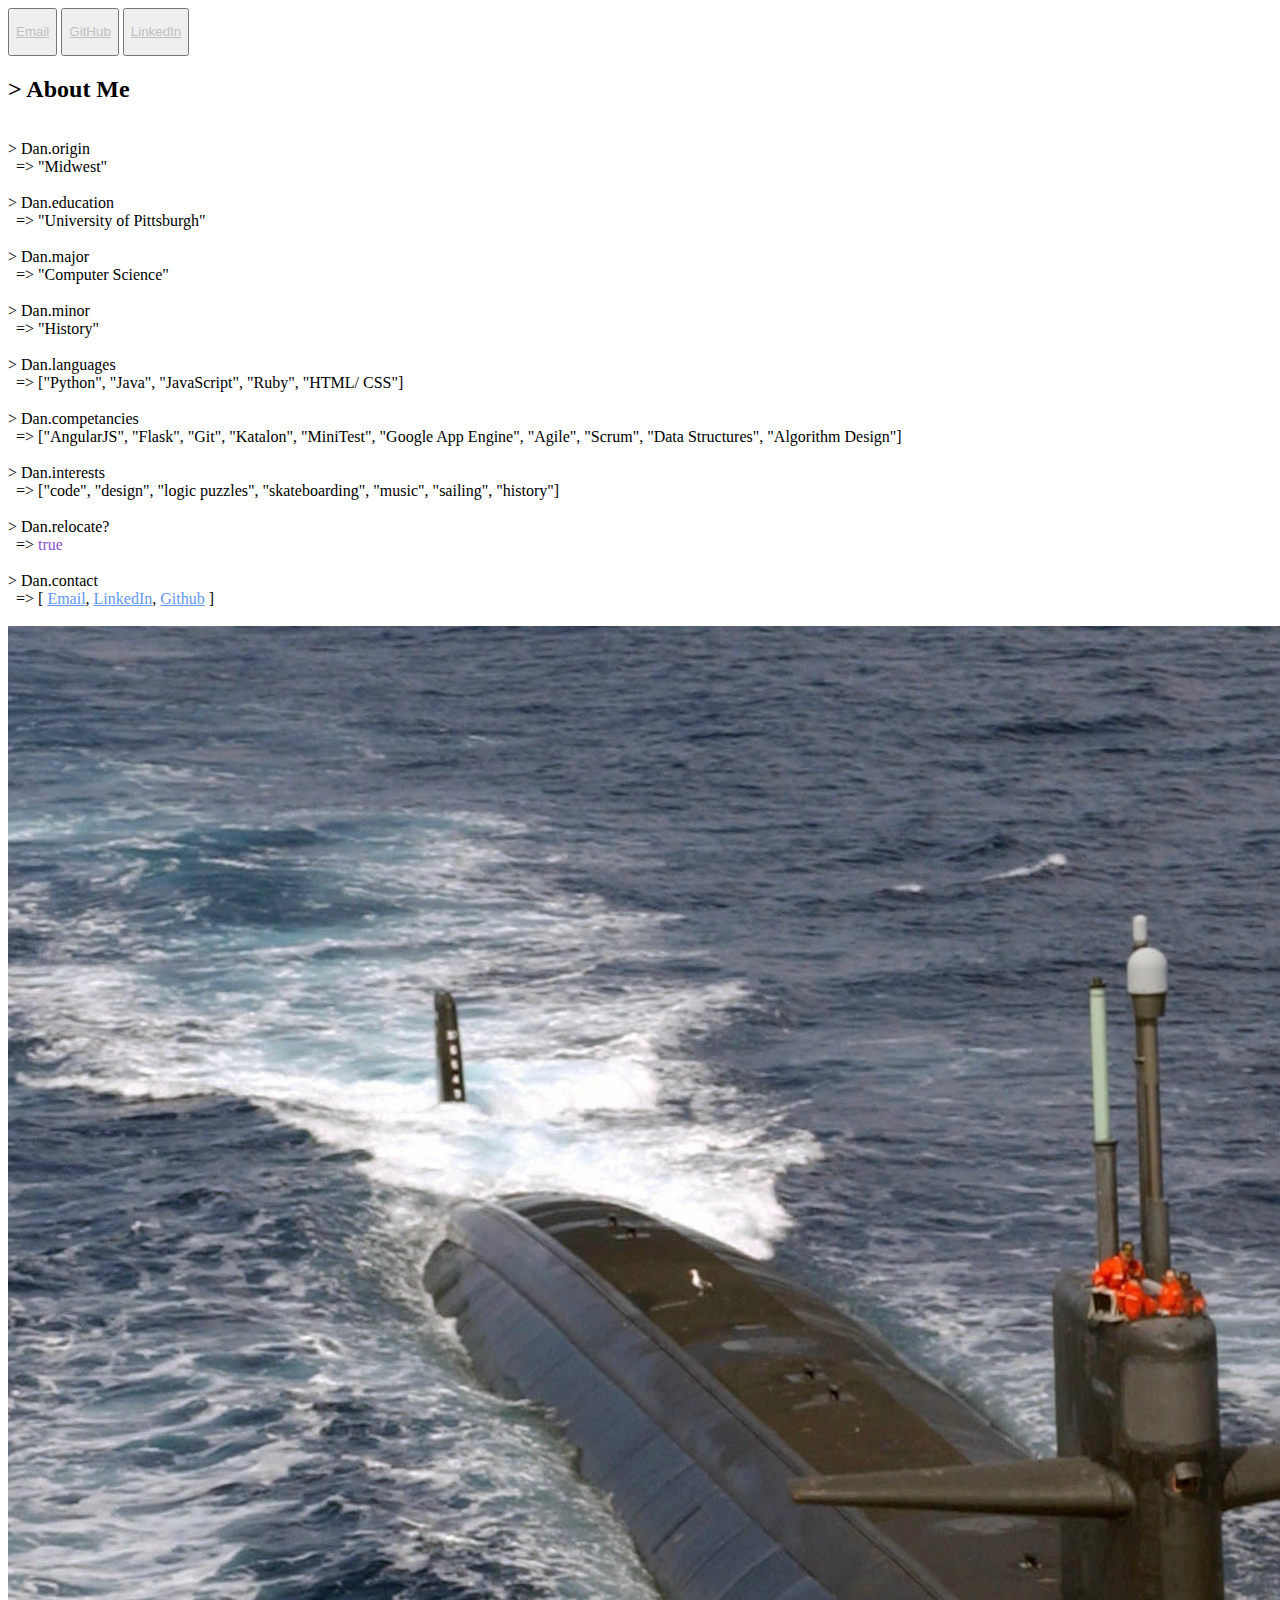
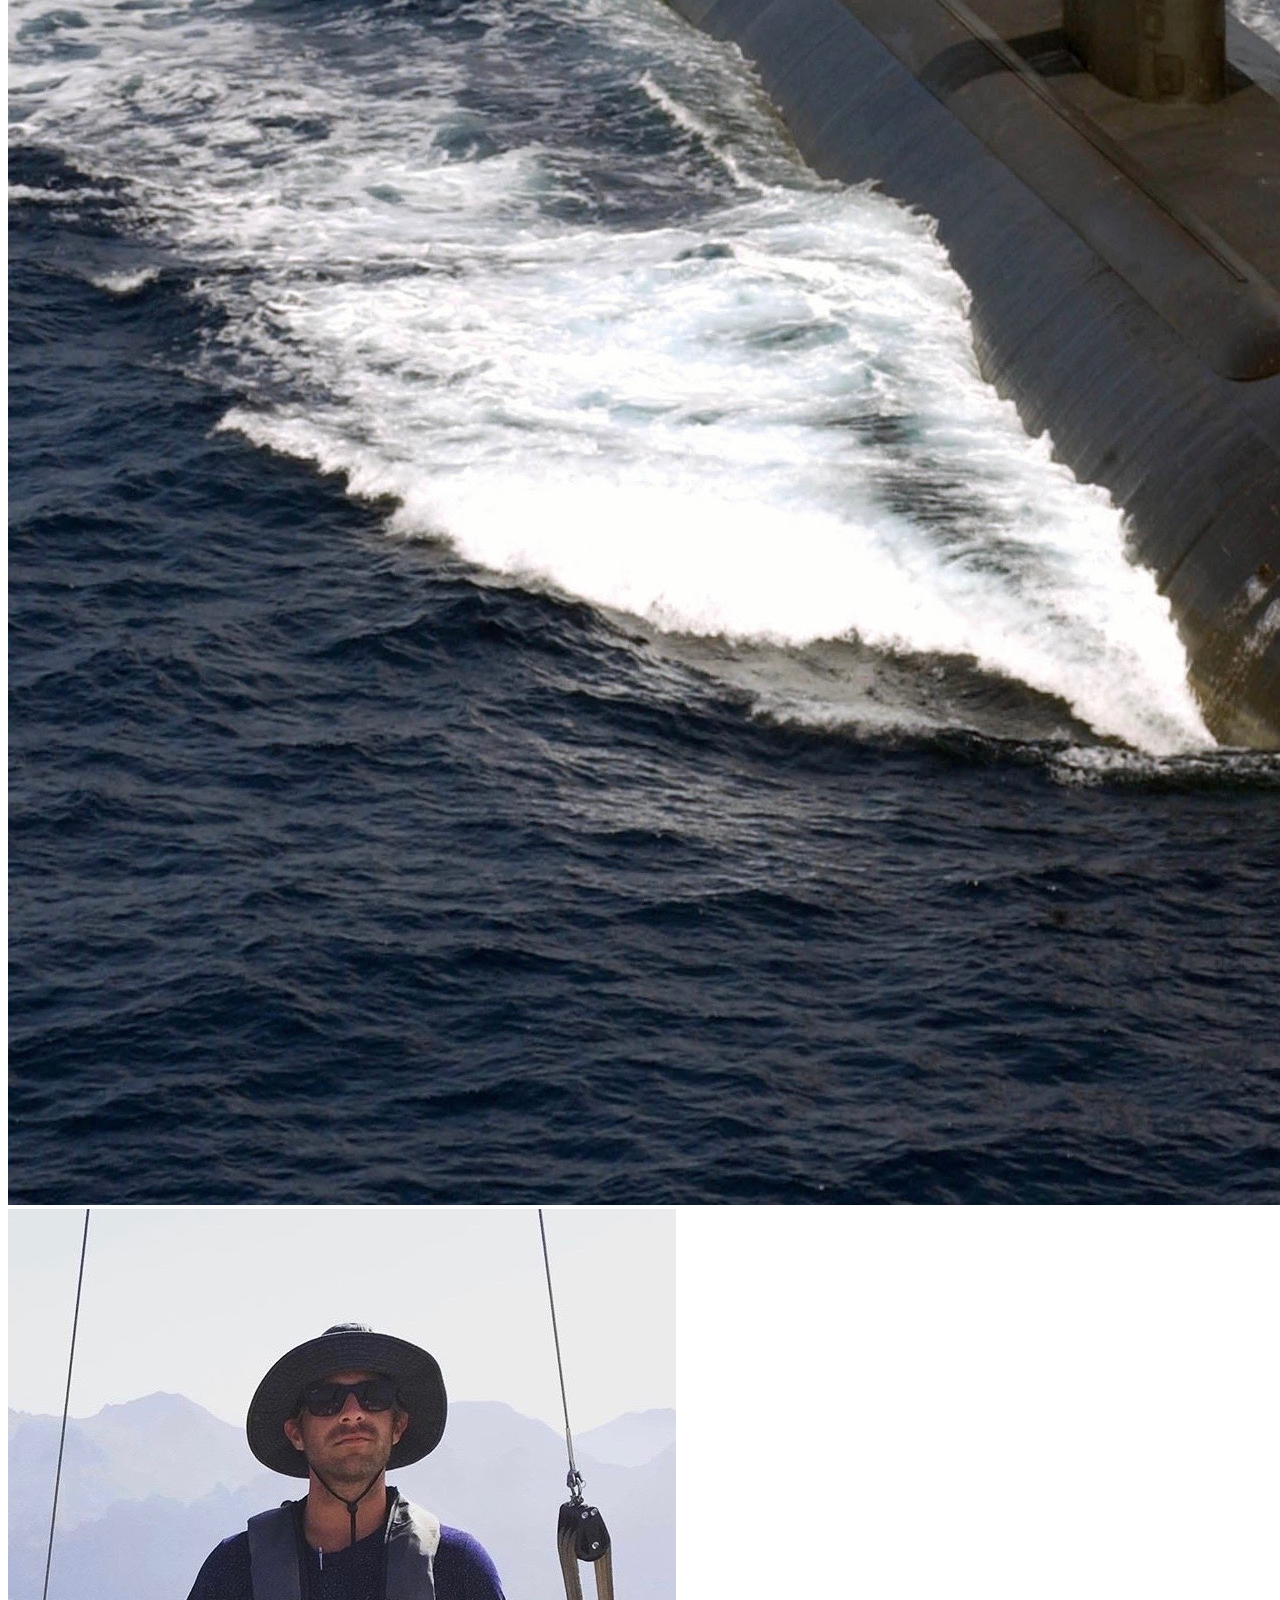
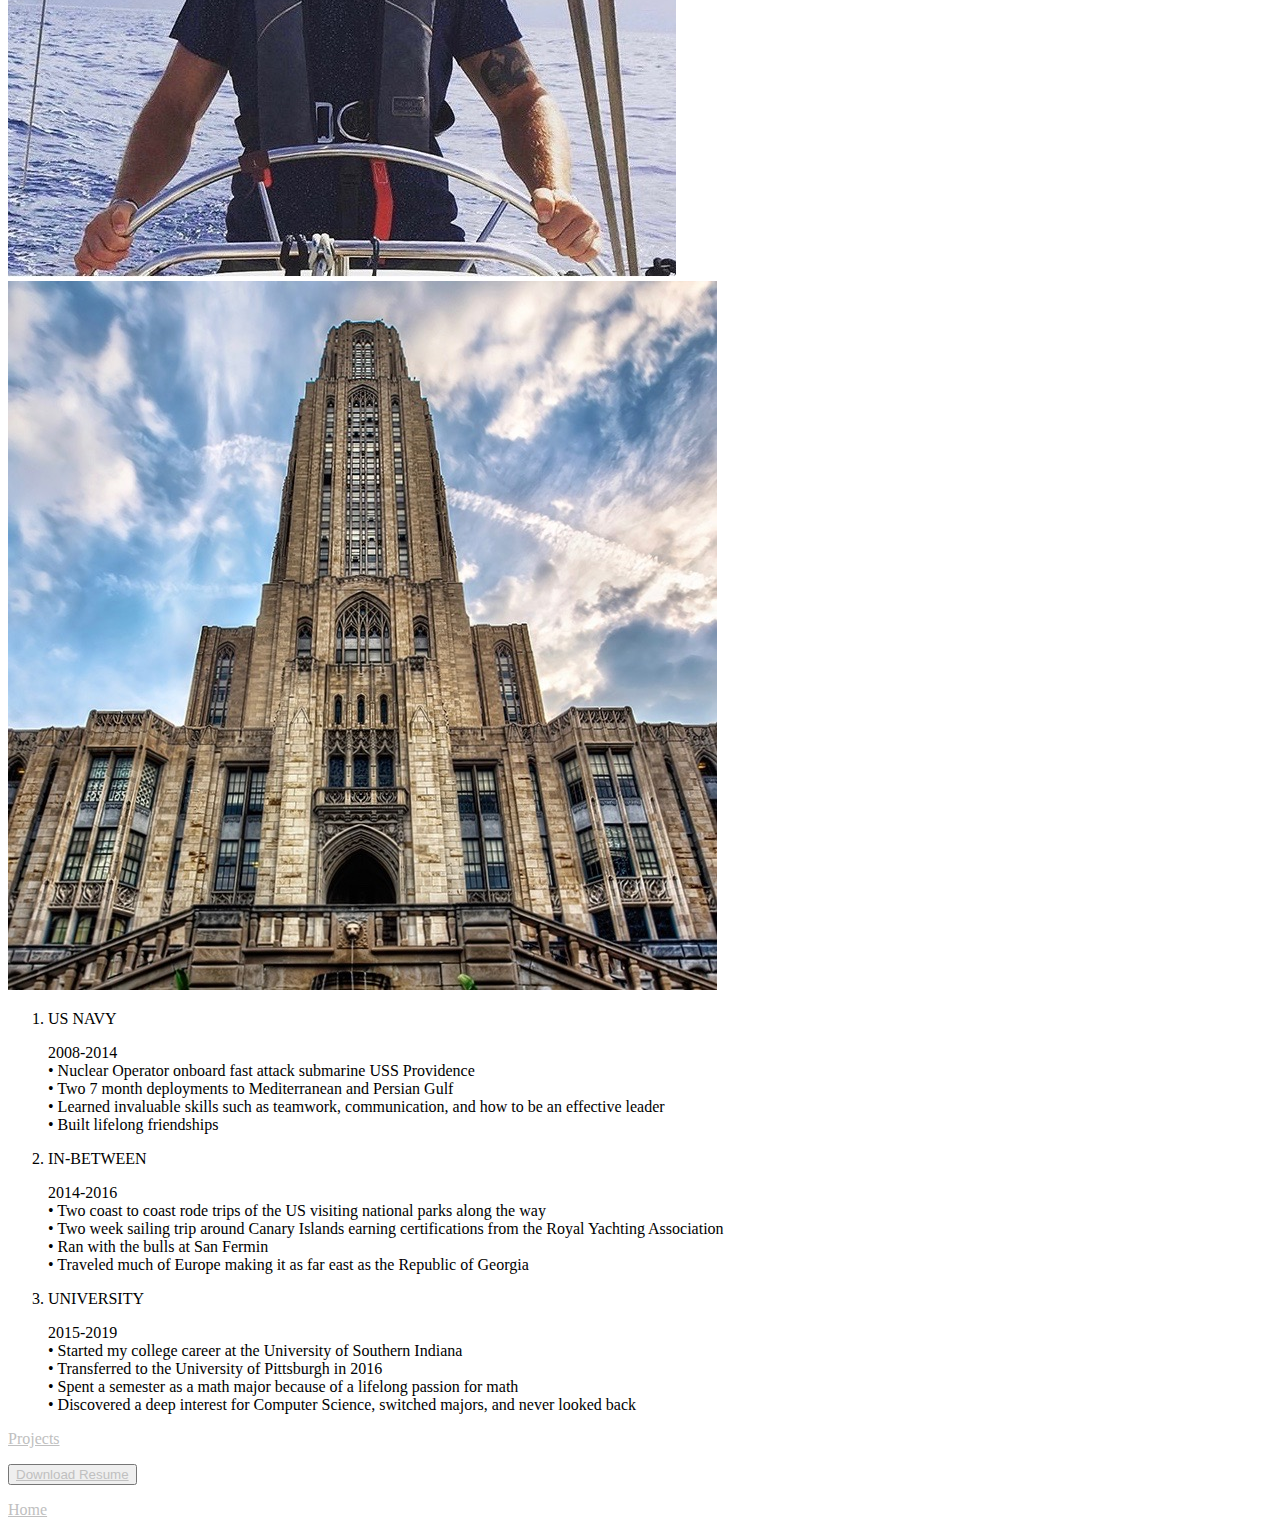
==== views/about.html @ 5185fbc0 "edited path for resume download link" ====
<!DOCTYPE html>
<html>
<head>
	<title>Daniel V Cowan • About</title>
	<meta charset="UTF-8">
	<meta name="viewport" content="width=device-width, initial-scale=1">
	<link type="text/css" rel="stylesheet" href="../css/main.css">
</head>
<body>
	<div class="sidenav">
		<button type="button" class="button" id="button1"><p><a href="mailto:danielvcowan1@gmail.com" style="color:silver">Email</a></p></button>
		<button type="button" class="button" id="button2"><p><a href="https://github.com/danielvcowan1" target="_blank" style="color:silver">GitHub</a></p></button>
		<button type="button" class="button" id="button3"><p><a href="https://www.linkedin.com/in/danielvcowan1/" target="_blank" style="color:silver">LinkedIn</a></p></button>
	</div>
	<div class="wrapper fade-in">
		<div class="name"><h2>&gt; About Me</h2></div>
		<div class="about-general">
			<div id="console">
				<br/>&gt; Dan<span class="attr">.origin</span><br/>&nbsp;&nbsp;=&gt;
				<span class="answer">"Midwest"<br/><br/></span>
				&gt; Dan<span class="attr">.education</span><br/>&nbsp;&nbsp;=&gt;
				<span class="answer">"University of Pittsburgh"<br/><br/></span>
				&gt; Dan<span class="attr">.major</span><br/>&nbsp;&nbsp;=&gt;
				<span class="answer">"Computer Science"<br/><br/></span>
				&gt; Dan<span class="attr">.minor</span><br/>&nbsp;&nbsp;=&gt;
				<span class="answer">"History"<br/><br/></span>
				&gt; Dan<span class="attr">.languages</span><br/>&nbsp;&nbsp;=&gt;
				<span class="answer">["Python", "Java", "JavaScript", "Ruby", "HTML/ CSS"]<br/><br/></span>
				&gt; Dan<span class="attr">.competancies</span><br/>&nbsp;&nbsp;=&gt;
				<span class="answer">["AngularJS", "Flask", "Git", "Katalon", "MiniTest", "Google App Engine", "Agile", "Scrum", "Data Structures", "Algorithm Design"]<br/><br/></span>
				&gt; Dan<span class="attr">.interests</span><br/>&nbsp;&nbsp;=&gt;
				<span class="answer">["code", "design", "logic puzzles", "skateboarding", "music", "sailing", "history"]<br/><br/></span>
				</span>&gt; Dan<span class="attr">.relocate?</span><br/>&nbsp;&nbsp;=&gt;
				<span class="answer" style="color:#8853D5"> true<br/><br/></span>
			</span>&gt; Dan<span class="attr">.contact</span><br/>&nbsp;&nbsp;=&gt;
				<span> [ <a href="mailto:danielvcowan1@gmail.com" style="color:#6197F3">Email</a>, <a href="https://www.linkedin.com/in/danielvcowan1/" style="color:#6197F3" target="_blank">LinkedIn</a>, <a href="https://github.com/danielvcowan1" style="color:#6197F3" target="_blank">Github</a> ]<br/><br/></span>
			</div>
		</div>
		<div class="about-img-wrapper">
			<img class="about-img" id="sub" src="../img/submarine2.jpg">
	    	<img class="about-img" id="trav" src="../img/traveler4.jpg">
	    	<img class="about-img" id="cathy" src="../img/cathy2.jpg">
	    </div>
    		<ol>
			  <li>
			    <p class="experience">US NAVY</p>
			    <span class="point"></span>
			    <p class="description">2008-2014<br/>
			    &bull; Nuclear Operator onboard fast attack submarine USS Providence<br/>
			    &bull; Two 7 month deployments to Mediterranean and Persian Gulf<br/>
			    &bull; Learned invaluable skills such as teamwork, communication, and how to be an effective leader<br/>
			    &bull; Built lifelong friendships
				</p>
			  </li>
			  <li>
			    <p class="experience">IN-BETWEEN</p>
			    <span class="point"></span>
			    <p class="description">2014-2016<br/>
			    &bull; Two coast to coast rode trips of the US visiting national parks along the way<br/>
			    &bull; Two week sailing trip around Canary Islands earning certifications from the Royal Yachting Association<br/>
			    &bull; Ran with the bulls at San Fermin<br/>
			    &bull; Traveled much of Europe making it as far east as the Republic of Georgia
				</p>
			  </li>
			  <li>
			    <p class="experience">UNIVERSITY</p>
			    <span class="point"></span>
			    <p class="description">2015-2019<br/>
			    &bull; Started my college career at the University of Southern Indiana<br/>
			    &bull; Transferred to the University of Pittsburgh in 2016<br/>
			    &bull; Spent a semester as a math major because of a lifelong passion for math<br/>
			    &bull; Discovered a deep interest for Computer Science, switched majors, and never looked back
				</p>
			  </li>
			</ol>
	    <div class="links">
	        <p><a href="projects.html" style="color:silver">Projects</a></p>
	        <button type="button" class="downloadbutton"><a href="../DanielVCowanResume.pdf" download style="color:silver" target="_blank">Download Resume</a></button>
	        <p><a href="../index.html" style="color:silver">Home</a></p>
	    </div>
	</div>
</body>
</html>
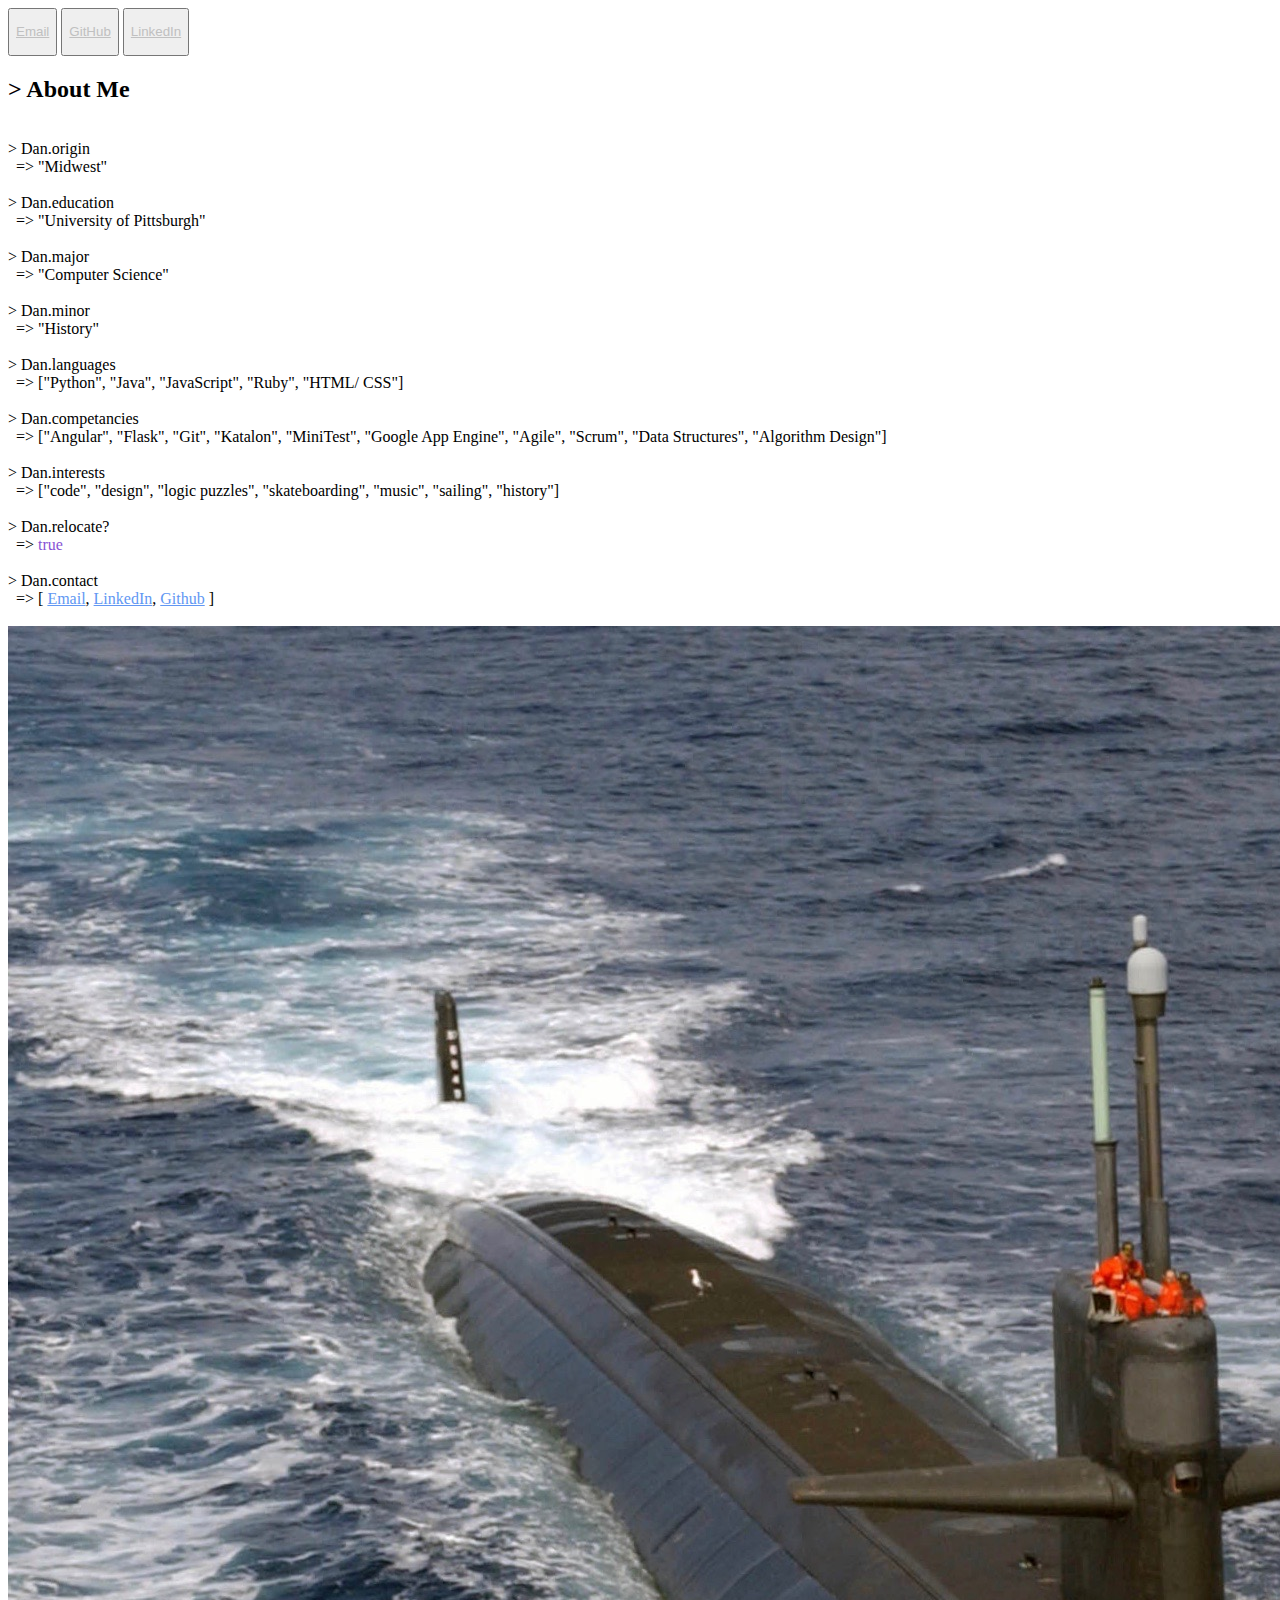
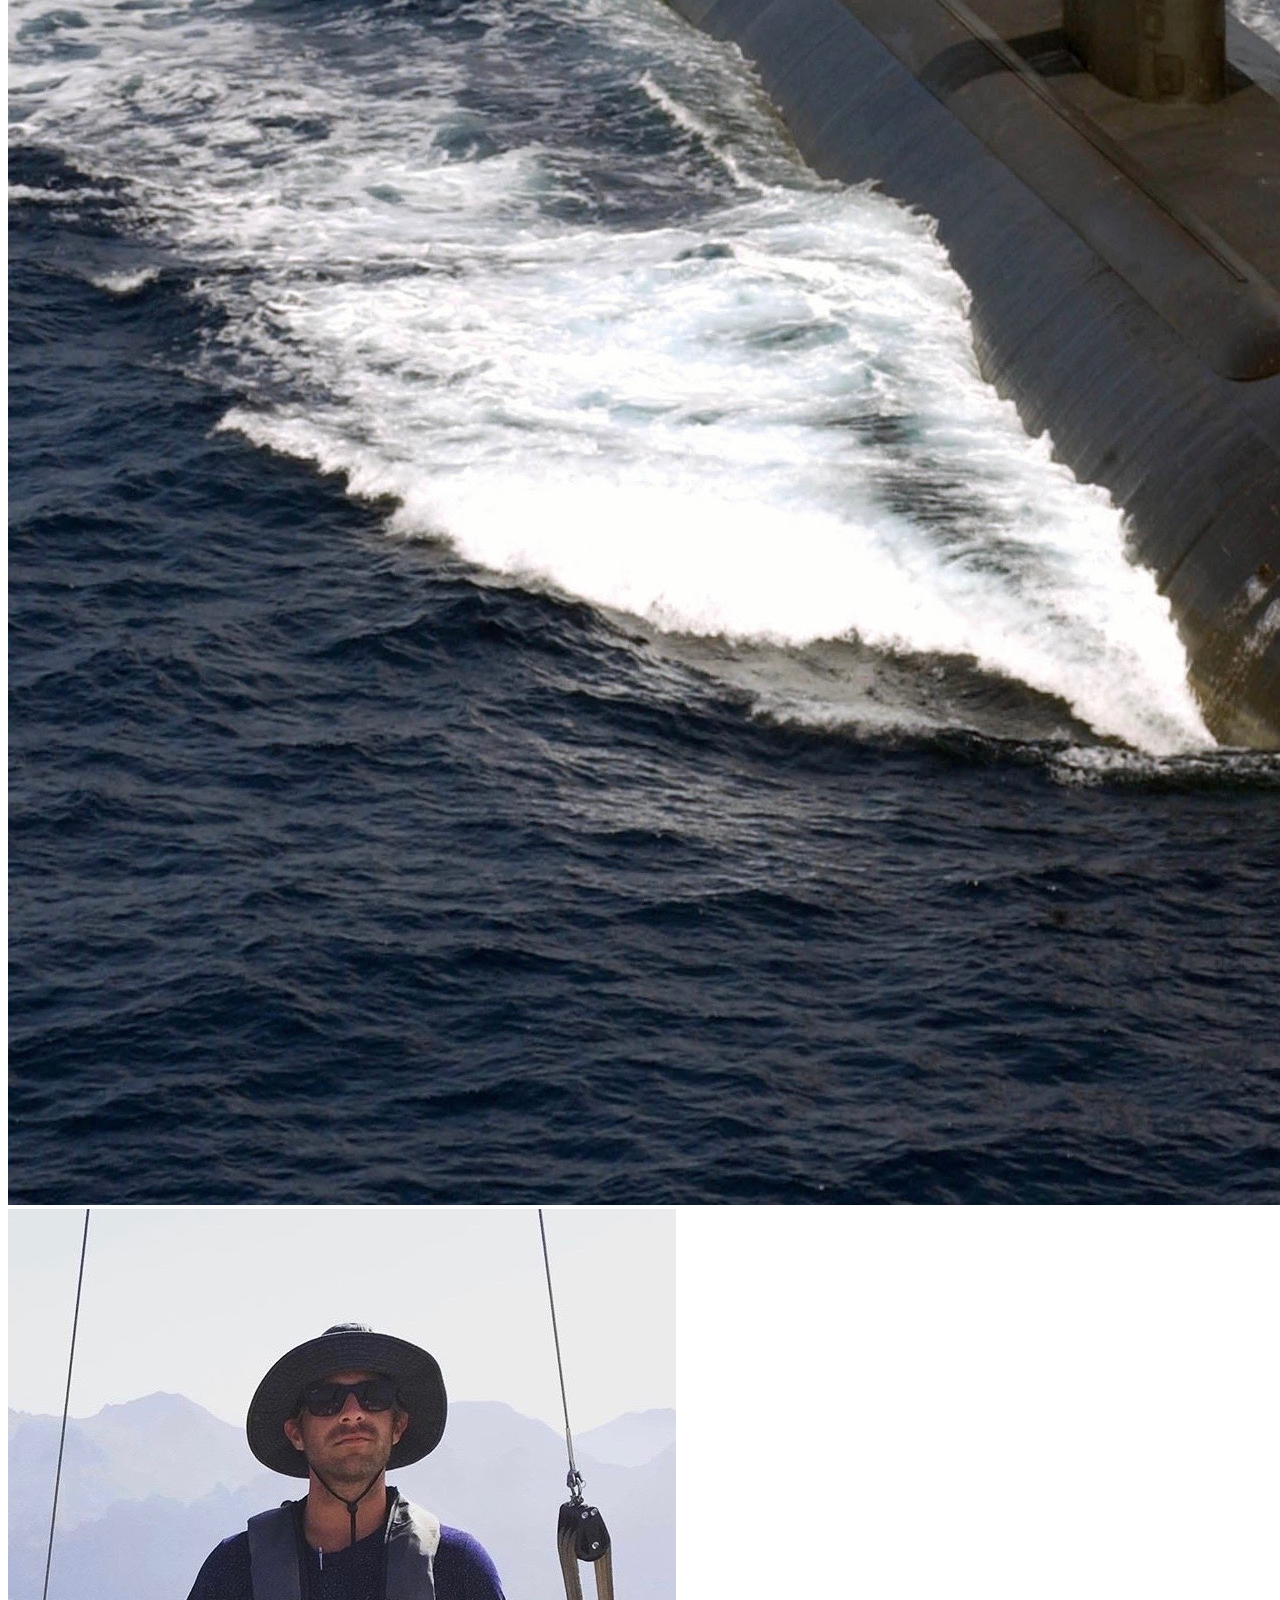
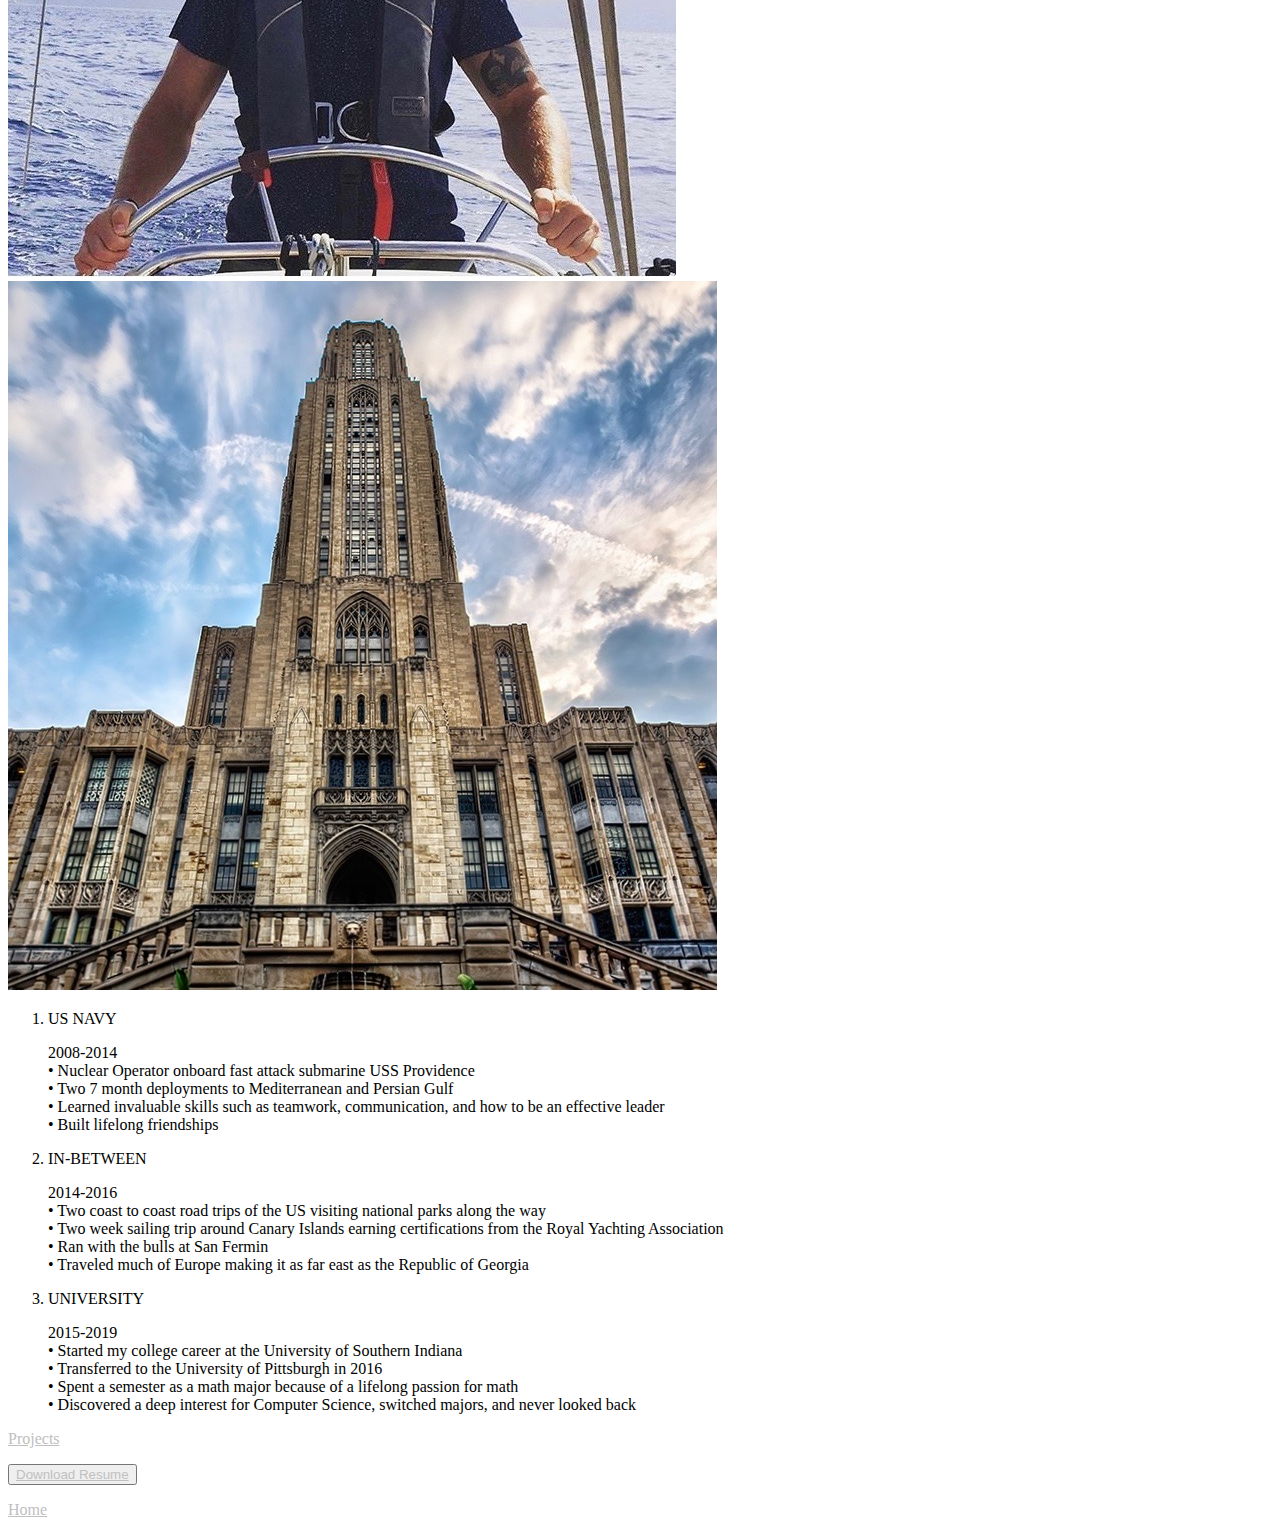
==== commit 104ce0bd: "fixed typos" ====
--- a/views/about.html
+++ b/views/about.html
@@ -27,7 +27,7 @@
 				&gt; Dan<span class="attr">.languages</span><br/>&nbsp;&nbsp;=&gt;
 				<span class="answer">["Python", "Java", "JavaScript", "Ruby", "HTML/ CSS"]<br/><br/></span>
 				&gt; Dan<span class="attr">.competancies</span><br/>&nbsp;&nbsp;=&gt;
-				<span class="answer">["AngularJS", "Flask", "Git", "Katalon", "MiniTest", "Google App Engine", "Agile", "Scrum", "Data Structures", "Algorithm Design"]<br/><br/></span>
+				<span class="answer">["Angular", "Flask", "Git", "Katalon", "MiniTest", "Google App Engine", "Agile", "Scrum", "Data Structures", "Algorithm Design"]<br/><br/></span>
 				&gt; Dan<span class="attr">.interests</span><br/>&nbsp;&nbsp;=&gt;
 				<span class="answer">["code", "design", "logic puzzles", "skateboarding", "music", "sailing", "history"]<br/><br/></span>
 				</span>&gt; Dan<span class="attr">.relocate?</span><br/>&nbsp;&nbsp;=&gt;
@@ -56,7 +56,7 @@
 			    <p class="experience">IN-BETWEEN</p>
 			    <span class="point"></span>
 			    <p class="description">2014-2016<br/>
-			    &bull; Two coast to coast rode trips of the US visiting national parks along the way<br/>
+			    &bull; Two coast to coast road trips of the US visiting national parks along the way<br/>
 			    &bull; Two week sailing trip around Canary Islands earning certifications from the Royal Yachting Association<br/>
 			    &bull; Ran with the bulls at San Fermin<br/>
 			    &bull; Traveled much of Europe making it as far east as the Republic of Georgia
